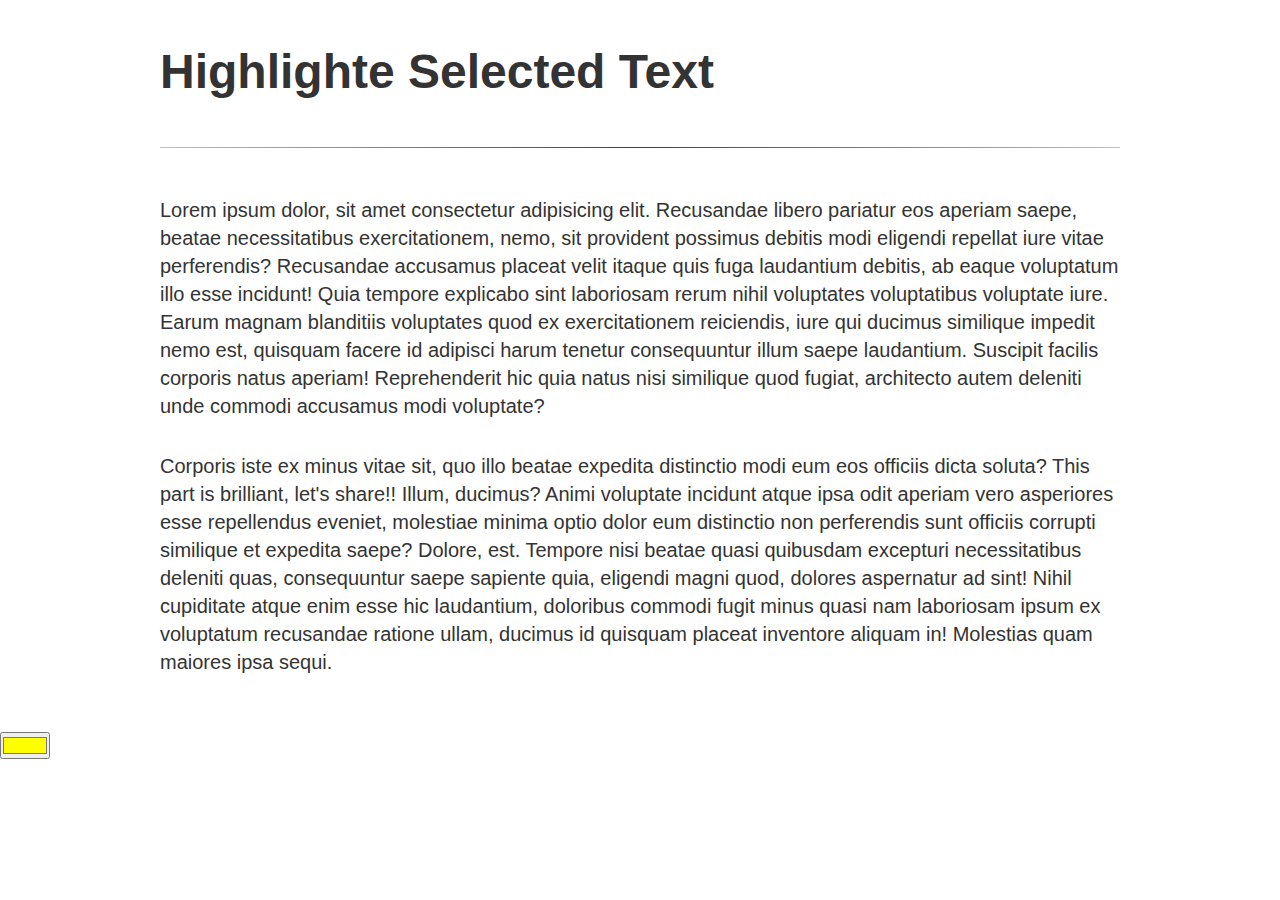
==== Template/index.html @ 50d45f00 "CreateExtension" ====
<!DOCTYPE html>
<html lang="en">
<head>
  <meta charset="UTF-8">
  <meta name="viewport" content="width=device-width, initial-scale=1.0">
  <title>Selected text</title>
  <link rel="stylesheet" media="screen and (max-width: 1000rem)" href="style.css">
</head>

<body>
    <div class="container">
        <h1>Highlighte Selected Text</h1>
        <hr>
        <div class="text-area">
          <p>Lorem ipsum dolor, sit amet consectetur adipisicing elit. Recusandae libero pariatur eos aperiam saepe, beatae necessitatibus exercitationem, nemo, sit provident possimus debitis modi eligendi repellat iure vitae perferendis? Recusandae accusamus placeat velit itaque quis fuga laudantium debitis, ab eaque voluptatum illo esse incidunt! Quia tempore explicabo sint laboriosam rerum nihil voluptates voluptatibus voluptate iure. Earum magnam blanditiis voluptates quod ex exercitationem reiciendis, iure qui ducimus similique impedit nemo est, quisquam facere id adipisci harum tenetur consequuntur illum saepe laudantium. Suscipit facilis corporis natus aperiam! Reprehenderit hic quia natus nisi similique quod fugiat, architecto autem deleniti unde commodi accusamus modi voluptate?</p>
          <p>Corporis iste ex minus vitae sit, quo illo beatae expedita distinctio modi eum eos officiis dicta soluta? This part is brilliant, let's share!! Illum, ducimus? Animi voluptate incidunt atque ipsa odit aperiam vero asperiores esse repellendus eveniet, molestiae minima optio dolor eum distinctio non perferendis sunt officiis corrupti similique et expedita saepe? Dolore, est. Tempore nisi beatae quasi quibusdam excepturi necessitatibus deleniti quas, consequuntur saepe sapiente quia, eligendi magni quod, dolores aspernatur ad sint! Nihil cupiditate atque enim esse hic laudantium, doloribus commodi fugit minus quasi nam laboriosam ipsum ex voluptatum recusandae ratione ullam, ducimus id quisquam placeat inventore aliquam in! Molestias quam maiores ipsa sequi.</p>
        </div>

        
 </div>
    <button id="highlight-btn"><img style="width:95%;" src="images/cursor-icon.svg" alt="Icon"></button>
    <input type="color" id="highlight-color" value="#ffff00">
      </div>

      




      <div class="box" id="boxup">
        <div class="colorbox">
        <section class="red size "> </section>
        <section  class="yellow size"> </section>
        <section class="blue size"> </section>
        <section class="green size "> </section>
        <section class="gray size"> </section>
        <section class="black size"> </section>
        <section class="white size"> </section>
        <section class="orange size"> </section>
        </div>
        <hr class="hr">
		
        <div class="eddit">

        <div class="editbox">
        <input class="size3 " type="color" value="#ffffff">
        <img class="plus size2" src="images/icons8-plus-24.png" alt="">

        </div>

        <div class="editbox">
            <input class="size3" type="button" value="">
            <img class="plus size2" src="images/icons8-trash-24.png" alt="">
            </div>

            <div class="editbox">
             <input type="button" class="size3">
                <img class="plus size2" src="images/icons8-copy-24.png" alt="">
                </div>
           <div class="editbox">
                <input class="size3" type="button" value="">
                <img class="plus size2 " src="images/Vector (3).png" alt="">
            </div>
    </div>
        </div>
        <div class="tag">
            <div class="headerTag">
        <h3 class="matnTag" aria-placeholder="">Enter tag...</h3>
        <div class="subtag">
            <img class="imgTag" src="images/Vector (1).png" alt="">
            <h3 class="sub1Tag">tag</h3>
        </div>
        <img class="imgTag2" src="images/Vector (1).png" alt="">
        </div>
        <textarea placeholder="Take a note..." class="exampleTag"></textarea>
        
        </div>
      
        </div>
   
  <script src="script.js"></script>
</body>
</html>
---- Template/style.css ----
* {
    padding: 0;
    margin: 0;
    box-sizing: border-box;
  }
  
  body {
    font-family: Arial, Helvetica, sans-serif;
    background-color: #fff;
    color: #333;
    font-size: 1.25rem;
    width: 100%;
    height: 100%;
  }
  .container {
    padding: 1.5rem 10rem;
  }
  h1 {
    font-size: 3rem;
    margin: 1.25rem 0;
  }
  h2 {
    font-size: 2rem;
  }
  hr {
    margin: 3rem 0;
    border: 0;
    height: 1px;
    background: linear-gradient(to right, rgba(0, 0, 0, 0.25), rgba(0, 0, 0, 0.75), rgba(0, 0, 0, 0.25)); 
  }
  p {
    margin-bottom: 2rem;
    line-height: 1.75rem;
  }

  #highlight-btn {
    width: 2rem;
    height: 2rem;
    color: rgb(11, 244, 26);
    background-color: white;
    cursor: pointer;
    border: 0.5px solid rgb(11, 244, 26);
    border-radius: 30%;
    position: absolute;
    top: 0;
    left: 0;
    z-index: 10;
    display: none;
    transition: color 0.2s, background-color 0.2s ease-in-out;
  }
  
  .btnEntrance {
    animation-duration: 0.2s;
    animation-fill-mode: both;
    animation-name: btnEntrance;
  }
  @keyframes btnEntrance { /* zoomIn */
    0% {
      opacity: 0;
      transform: scale3d(0.3, 0.3, 0.3);
    }
    100% {
      opacity: 1;
    }    
  }

 

  @media(max-width: 992px) {
    .container { padding: 1.25rem 6rem; }
    h1 { font-size: 2.5rem; }
    h2 { font-size: 1.75rem; }
  }
  @media(max-width:768px) {
    html { font-size: 12px; }
    .container { padding: 1rem 3rem; }
    h1 { font-size: 2rem; }
    h2 { font-size: 1.5rem; }
    hr { margin: 1.5rem 0; }
  }




 

  @media(max-width:400rem) {
  .box {
    display: none;
    position: fixed;
    justify-content: space-between;
    width: 12rem;
    height: 13rem;
    border-radius: 1rem;
    background-color: #E3E8D9;
    z-index: 1;
    transition: opacity 0.3s ease-in-out;
}
.colorbox{
  display: grid;
  grid-template-columns: 3rem 3rem  3rem 3rem;
  grid-template-rows: 3.5rem 3.5rem;
  text-align: center;
  margin: 0.3rem;
  margin-top:0;
}   
.hr{
  width: 12rem;
  height: .05rem;
  background-color: #000000;
  margin: 1rem 0rem;
}
.editbox{
  display: flex;
  flex-direction: row-reverse;
  justify-content: space-evenly;
}

.editbox img{
	border:none;
}

.size{
  width: 2rem;
  height: 2.5rem;
  flex-shrink: 0;
   margin: 1.5rem .2rem;
}

.red{
border-radius: 1rem;
background-color: #DE2020;
}

.yellow{
  border-radius: 1rem;
  background-color: #EEE73C;
  }
  

.blue{
  border-radius: 1rem;
  background-color: #2A09F3;
  }
  
  
.gray{
  border-radius: 1rem;
  background-color: #9B9B9A;
  }
  
  
.green{
  border-radius: 1rem;
  background-color: #177737;
  }
  
  
.black{
  border-radius: 1rem;
  background-color: #000000;
  }
  
  
.white{
  border-radius: 1rem;
  background-color: #F5F5F5;
  }

.orange{
      border-radius: 1rem;
      background-color: #F37B0D;
      }
  }




.bib{
  margin: 1rem 1rem;
}
.tag{
display: none;
position: absolute;
width: 30rem;
  height: 8.528rem;
  top: 43.6rem;
  left: 43.9rem;
  background-color: #00938B;
 margin: 1rem 1rem;
 border-radius: 0rem 0rem 1rem 1rem;
  }
  .matnTag{
  color: aliceblue;
   font-family: sans-serif;
  font-size: 1.5rem;
  font-weight: 400;
  line-height: 3.1rem;
  letter-spacing: 0em;
  text-align: left;
  margin: .5rem 1rem;
  }
  .subtag{
   width: 5.861rem;
  height: 2.507rem;
  top: 44.201rem;
  left: 61.137rem;
  border-radius: .5rem;
  background-color: #E3E8D9;
  margin: .5rem 1rem;
  }
  .headerTag{
      display: flex;
      justify-content: space-between;
  }
  .imgTag{
      color: #000000;
      width: .8rem;
      height: .8rem;
      margin: .7rem 1rem;
  
  }
  .imgTag2{
      color: #000000;
      width: 1.084rem;
      height: 1.414rem;
      margin: .7rem 1rem;
  }
  .sub1Tag{
   font-family: sans-serif;
  font-size: 1.5rem;
  font-weight: 400;
  line-height: 2.9rem;
  letter-spacing: 0em;
  text-align: center;
  margin: -3rem 2rem ;
  }
  .exampleTag{
    width: 30rem;
  height: 5.212rem;
  border-radius: 1rem ;
  padding: 12px 20px;
  box-sizing: border-box;
  border:none;
  background-color: #E3E8D9;
  font-size: 2rem;
  resize: none;

  }
  .matnTag2{
  font-family: sans-serif;
  font-size: 2.6rem;
  font-weight: 400;
  line-height: 3.1rem;
  letter-spacing: .1em;
  margin: .5rem 1rem;
  
  }
    .editCard {
      display: none;
      position: absolute;
      justify-content: space-between;
      width: 18.9rem;
      height: 5.1rem;
      top: 62.1rem;
      left: 88rem;
      border-radius: 1rem;
      background-color: #E3E8D9;
  }
    
    .eddit{
      display: flex;
      flex-direction: row;
      justify-content: space-around;
    }
.back{
  background-color: #E3E8D9;
}
    .copy{
    width: 3rem;
    height: 3rem;
    padding: .525rem .7rem .525rem .7rem;
    border: none;
    background-color: none;
    position: absolute;
    }
    .trash{
    width: 2rem;
    height: 2rem;
    border: .117rem;
   
    }
    .trashImg{
        width: 2rem;
        height: 2.5rem;
        position: absolute;
       
    }
    .color{
    width: 3.2rem;
    height: 2.8rem;
    border-radius: 1rem;
    border: none;
    background-color:#E3E8D9; 
    }
    .colorImg{
        position: absolute;
        margin: 1rem -4rem;
    }
    .home{
    width: 2.5rem;
    height: 2.5rem;
    border: none;
    background-color: #E3E8D9;
    }
    .imgCopy{
        position: absolute;
        
    }
    .homeImg{
        position: absolute;
        margin: 1rem -4rem;
    }


 
  .size2{
  width: 2.2rem;
  height: 2.2rem;
  flex-shrink: 0;
  border: none;
  border-radius: .5rem;
 
 
  }
  .size3{
      width: 2.44rem;
      height: 3.1355rem;
      flex-shrink: 0;
    
  }
  .plus{
      margin: .5rem .5rem;
      position: absolute;
  }
  .panel{
  width: 56.595rem;
  height: 89.8rem;
  background-color: #9AA683;
  border-radius: 10rem;
  
  }
  .headerPanel{
  width: 56.595rem;
  height: 7.417rem;
  border-radius: 10rem 10rem 0rem 0rem;
  background-color: #00938B;
  }
  .btnpanel{
  width: 25.009rem;
  height: 4.209rem;
  border-radius: 1rem;
  background-color: #9AA683;
  position: absolute;
  margin: 1.2rem 15rem;
  display: flex;
  flex-direction: row;
  justify-content: space-around;
  }
  .boxText{
      width: 48.723rem;
  height: 21.648rem;
  top: 16.3rem;
  left: 17.3rem;
  border-radius: 1.0rem;
  
      background-color: #E3E8D9;
      margin-left: 3.5rem;
      margin-top: 3.5rem;
  
      
  }
  .save{
  width: 3.587rem;
  height: 3.107rem;
  top: 17.803rem;
  left: 61539rem;
  margin: 1.0rem 44.0rem;
  }
  .text{
  width: 41.549rem;
  height: 10.423rem;
  font-size: 3.0rem;
  margin-right: 3rem;
  resize: none;
  color: #000;
  text-align: center;
  font-family: Inter;
  font-size: 3.6rem;
  font-style: normal;
  font-weight: 400;
  line-height: normal;
  border: none;
  background-color: #E3E8D9;
  }
  .line{
  width: 1rem;
  height: 11.1248rem;
  background: linear-gradient(0deg, rgba(0, 0, 0, 0.20) 0%, rgba(0, 0, 0, 0.20) 100%), rgba(81, 19, 19, 0.94);
  box-shadow: 0px 4px 4px 0px rgba(0, 0, 0, 0.25);
  }
  .textLine{
      display: flex;
      flex-direction: row;
      justify-content: space-around;
  }
  .footer{
  width: 48.7231rem;
  height: 4.3096rem;
  flex-shrink: 0;
  border-radius: 0rem 0rem 1rem 1rem;
  background: #00938B;
  margin: 1rem 0rem;
  
  }
  .boxfooter{
      display: flex;
      flex-direction: row-reverse;
      gap: 1rem;
  }
  .size4{
      width: 4rem;
      height: 4rem;
  }
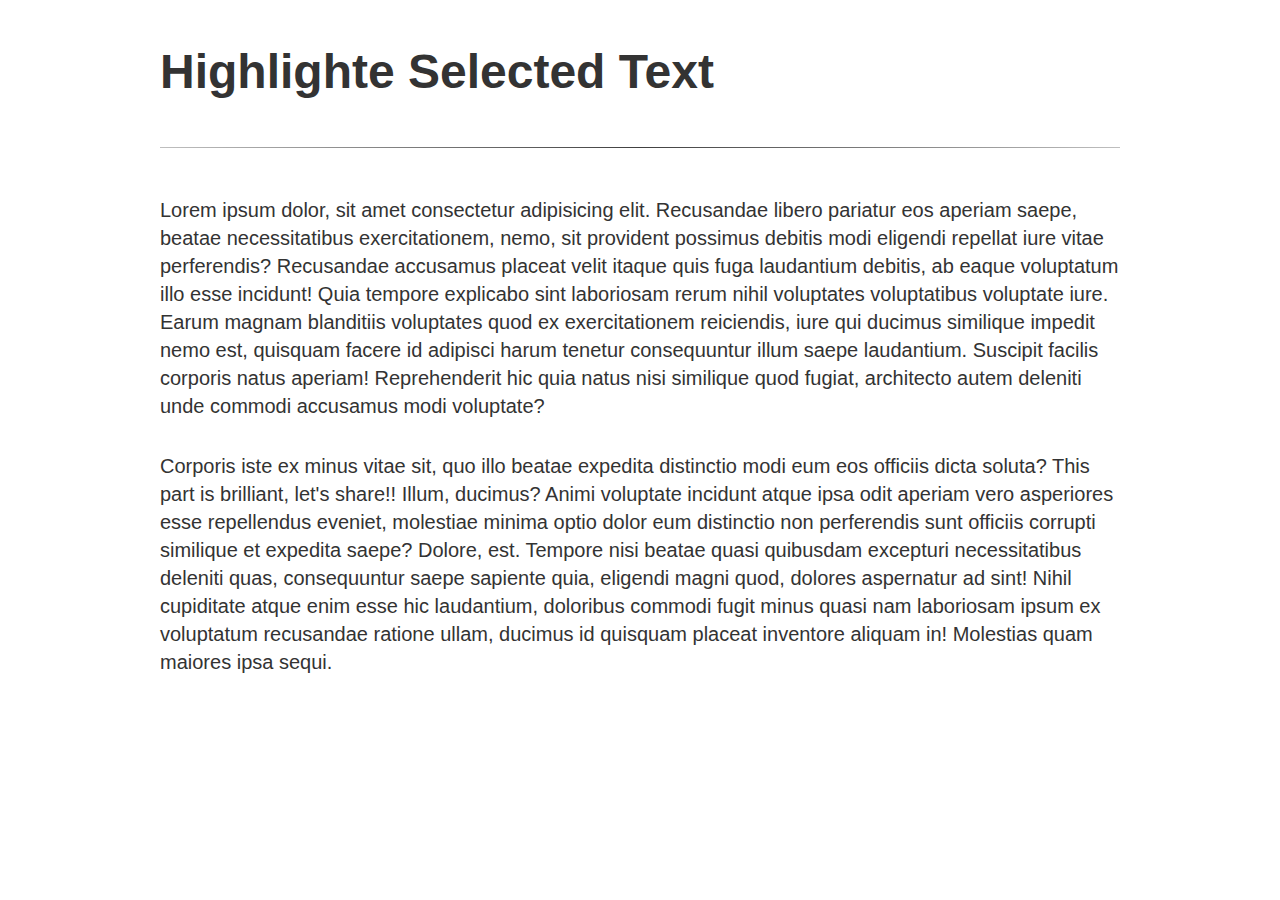
==== commit 41a4fc15: "Update index.html" ====
--- a/Template/index.html
+++ b/Template/index.html
@@ -9,6 +9,8 @@
 </head>
 
 <body>
+
+
     <div class="container">
         <h1>Highlighte Selected Text</h1>
         <hr>
@@ -20,10 +22,7 @@
         
  </div>
     <button id="highlight-btn"><img style="width:95%;" src="images/cursor-icon.svg" alt="Icon"></button>
-    <input type="color" id="highlight-color" value="#ffff00">
       </div>
-
-      
 
 
 
@@ -40,46 +39,63 @@
         <section class="orange size"> </section>
         </div>
         <hr class="hr">
-		
-        <div class="eddit">
-
         <div class="editbox">
-        <input class="size3 " type="color" value="#ffffff">
-        <img class="plus size2" src="images/icons8-plus-24.png" alt="">
-
+        <input class="size3" type="color" id="highlight-color" value="#177737">
+        <section class="size2"><img class="plus size2" src="/images/images.png" alt=""></section>
+        
         </div>
-
-        <div class="editbox">
-            <input class="size3" type="button" value="">
-            <img class="plus size2" src="images/icons8-trash-24.png" alt="">
-            </div>
-
-            <div class="editbox">
-             <input type="button" class="size3">
-                <img class="plus size2" src="images/icons8-copy-24.png" alt="">
-                </div>
-           <div class="editbox">
-                <input class="size3" type="button" value="">
-                <img class="plus size2 " src="images/Vector (3).png" alt="">
-            </div>
-    </div>
         </div>
-        <div class="tag">
+        <div class="tag" id="tagpanel">
             <div class="headerTag">
         <h3 class="matnTag" aria-placeholder="">Enter tag...</h3>
         <div class="subtag">
             <img class="imgTag" src="images/Vector (1).png" alt="">
             <h3 class="sub1Tag">tag</h3>
         </div>
-        <img class="imgTag2" src="images/Vector (1).png" alt="">
+        <img class="imgTag2" id="quitt" src="images/Vector (1).png" alt="">
         </div>
         <textarea placeholder="Take a note..." class="exampleTag"></textarea>
         
+
+
+        
         </div>
+        <div class="editCard" id="editCardMenu">
+            <div>
+        <input class="copy" type="button" value="">
+        <img class="copy imgCopy" src="images/Group (1).png" alt="">
+        </div>
+        <div>
+        
+        <input class="trash" type="button" value="">
+        <img class="trash trashImg" src="images/Vector11 (1).png" alt="">
+        </div>
+        <div>
+        
+        <input class="color" type="button" value="">
+        <img class="color colorImg" src="images/Rectangle 13.png" alt="">
+        </div>
+        <div>
+        
+       <input class="home" type="button" value="">
+        <img class="home homeImg" src="images/Vector (3).png" alt="">
+        </div>
+        </div>
+
+
+        
+
+
+
+
+
+
+
+
+
+
       
-        </div>
-   
-  <script src="script.js"></script>
+  <script src="content.js"></script>
 </body>
 </html>
 
